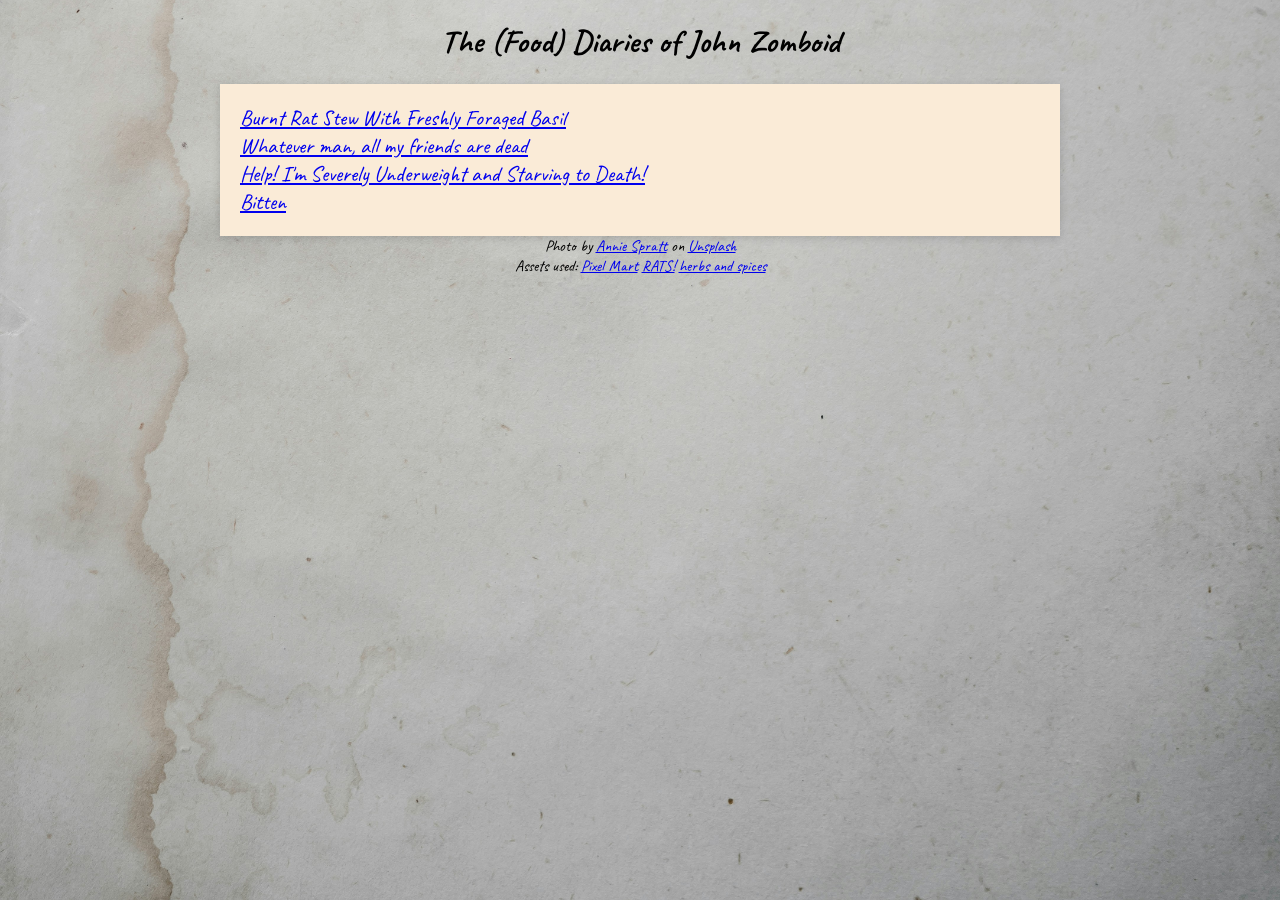
==== index.html @ b675cf81 "initial commit" ====
<!DOCTYPE html>
<html lang="en">
<head>
    <meta charset="UTF-8">
    <meta name="viewport" content="width=device-width, initial-scale=1.0">
    <title>The (Food) Diaries of John Zomboid</title>
    <link rel="preconnect" href="https://fonts.googleapis.com">
    <link rel="preconnect" href="https://fonts.gstatic.com" crossorigin>
    <link href="https://fonts.googleapis.com/css2?family=Caveat:wght@400..700&display=swap" rel="stylesheet">
    <link rel="stylesheet" href="style.css">
</head>
<body>
    <header>
        <h1>The (Food) Diaries of John Zomboid</h1>
    </header>
    <main>
        <a href="recipes/rat-stew.html">Burnt Rat Stew With Freshly Foraged Basil</a><br>
        <a href="recipes/depression.html">Whatever man, all my friends are dead</a><br>
        <a href="recipes/help.html">Help! I'm Severely Underweight and Starving to Death!</a><br>
        <a href="recipes/bitten.html">Bitten</a>
    </main>
    <footer>
        Photo by <a href="https://unsplash.com/@anniespratt?utm_source=unsplash&utm_medium=referral&utm_content=creditCopyText">Annie Spratt</a> on <a href="https://unsplash.com/photos/white-cloth-with-stain-xvU-X0GV9-o?utm_source=unsplash&utm_medium=referral&utm_content=creditCopyText">Unsplash</a><br>
        Assets used: <a href="https://ghostpixxells.itch.io/pixel-mart">Pixel Mart</a>
                    <a href="https://micaxx.itch.io/rats">RATS!</a>
                    <a href="https://scic.itch.io/herbs-and-spices-assets-pack-16x16">herbs and spices</a>
    </footer>
</body>
</html>
---- style.css ----
body {
    font-family: 'Caveat', sans-serif;
    background-image: url(images/paper.jpg);
    background-repeat: no-repeat;
    background-size: cover;
    background-position: center;
}

main {
    max-width: 800px;
    margin: 0 auto;
    padding: 20px;
    box-shadow: 0 2px 8px rgba(0, 0, 0, 0.15);
    background-color: antiquewhite;
    font-size: 22px;
}

header {
    text-align: center;
}    

footer {
    text-align: center;
}
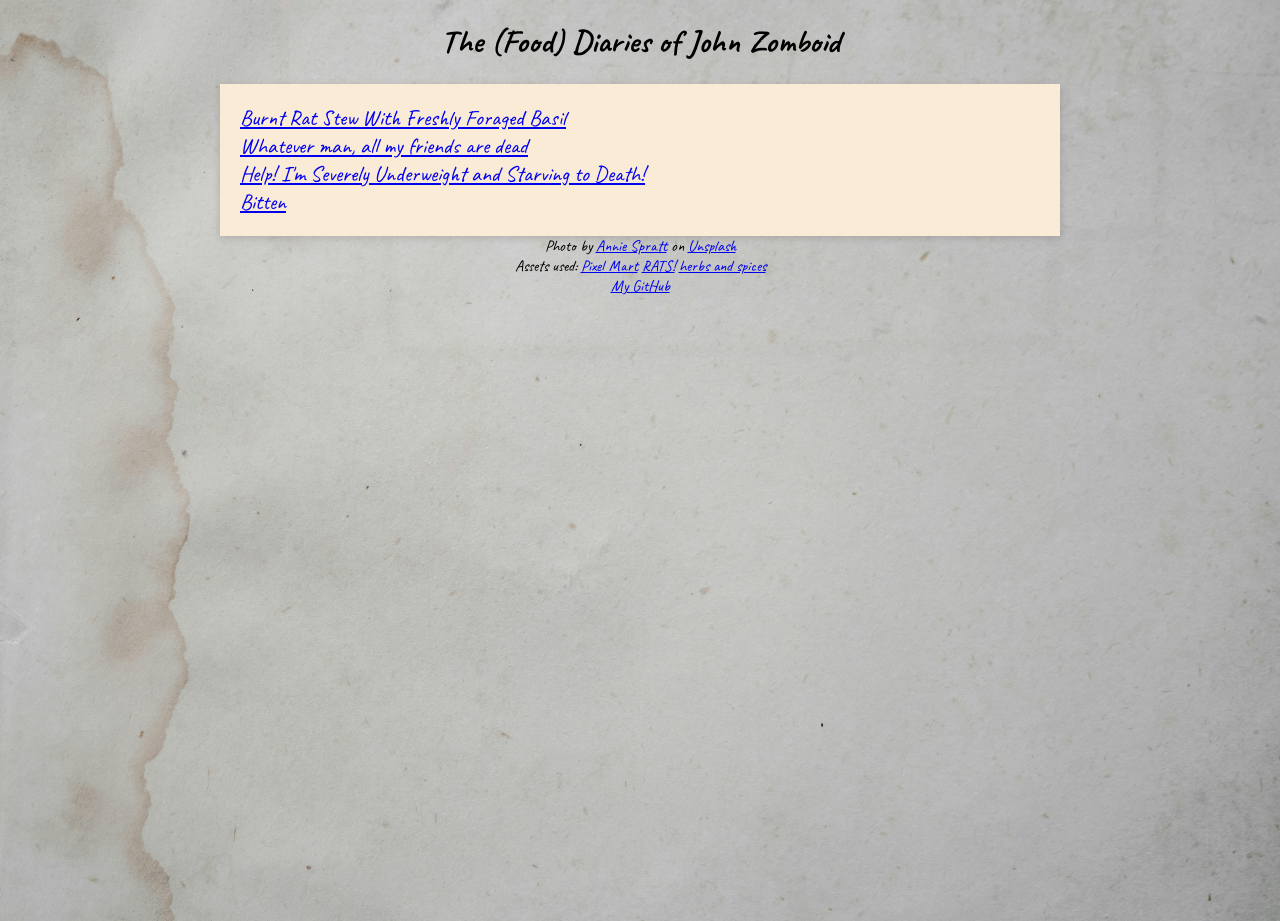
==== commit 734fad95: "add link to GitHub" ====
--- a/index.html
+++ b/index.html
@@ -23,7 +23,8 @@
         Photo by <a href="https://unsplash.com/@anniespratt?utm_source=unsplash&utm_medium=referral&utm_content=creditCopyText">Annie Spratt</a> on <a href="https://unsplash.com/photos/white-cloth-with-stain-xvU-X0GV9-o?utm_source=unsplash&utm_medium=referral&utm_content=creditCopyText">Unsplash</a><br>
         Assets used: <a href="https://ghostpixxells.itch.io/pixel-mart">Pixel Mart</a>
                     <a href="https://micaxx.itch.io/rats">RATS!</a>
-                    <a href="https://scic.itch.io/herbs-and-spices-assets-pack-16x16">herbs and spices</a>
+                    <a href="https://scic.itch.io/herbs-and-spices-assets-pack-16x16">herbs and spices</a><br>
+                    <a href="https://github.com/YapTrapp">My GitHub</a>
     </footer>
 </body>
 </html>
--- a/style.css
+++ b/style.css
@@ -1,6 +1,11 @@
+html, body {
+    height: 100%;
+    margin: 0;
+}
+
 body {
     font-family: 'Caveat', sans-serif;
-    background-image: url(images/paper.jpg);
+    background-image: url("images/paper.jpg");
     background-repeat: no-repeat;
     background-size: cover;
     background-position: center;
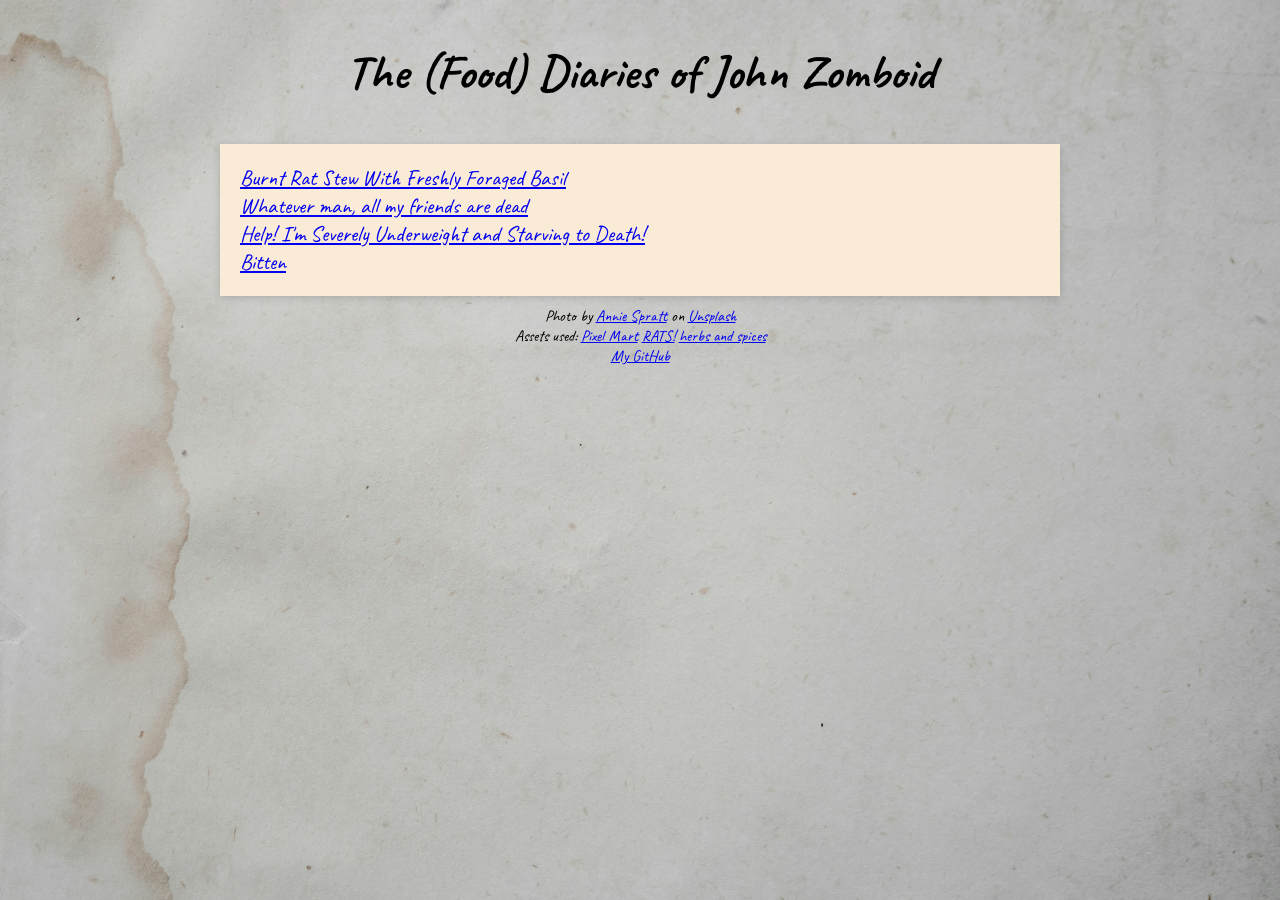
==== commit dd1cde09: "Clamp h1" ====
--- a/index.html
+++ b/index.html
@@ -14,10 +14,10 @@
         <h1>The (Food) Diaries of John Zomboid</h1>
     </header>
     <main>
-        <a href="recipes/rat-stew.html">Burnt Rat Stew With Freshly Foraged Basil</a><br>
-        <a href="recipes/depression.html">Whatever man, all my friends are dead</a><br>
-        <a href="recipes/help.html">Help! I'm Severely Underweight and Starving to Death!</a><br>
-        <a href="recipes/bitten.html">Bitten</a>
+            <a href="recipes/rat-stew.html">Burnt Rat Stew With Freshly Foraged Basil</a><br>
+            <a href="recipes/depression.html">Whatever man, all my friends are dead</a><br>
+            <a href="recipes/help.html">Help! I'm Severely Underweight and Starving to Death!</a><br>
+            <a href="recipes/bitten.html">Bitten</a>
     </main>
     <footer>
         Photo by <a href="https://unsplash.com/@anniespratt?utm_source=unsplash&utm_medium=referral&utm_content=creditCopyText">Annie Spratt</a> on <a href="https://unsplash.com/photos/white-cloth-with-stain-xvU-X0GV9-o?utm_source=unsplash&utm_medium=referral&utm_content=creditCopyText">Unsplash</a><br>
--- a/style.css
+++ b/style.css
@@ -22,8 +22,14 @@
 
 header {
     text-align: center;
+    padding: 10px;
 }    
+
+h1 {
+    font-size: clamp(1.5rem, 5vw, 3rem);
+}
 
 footer {
     text-align: center;
+    padding: 10px;
 }
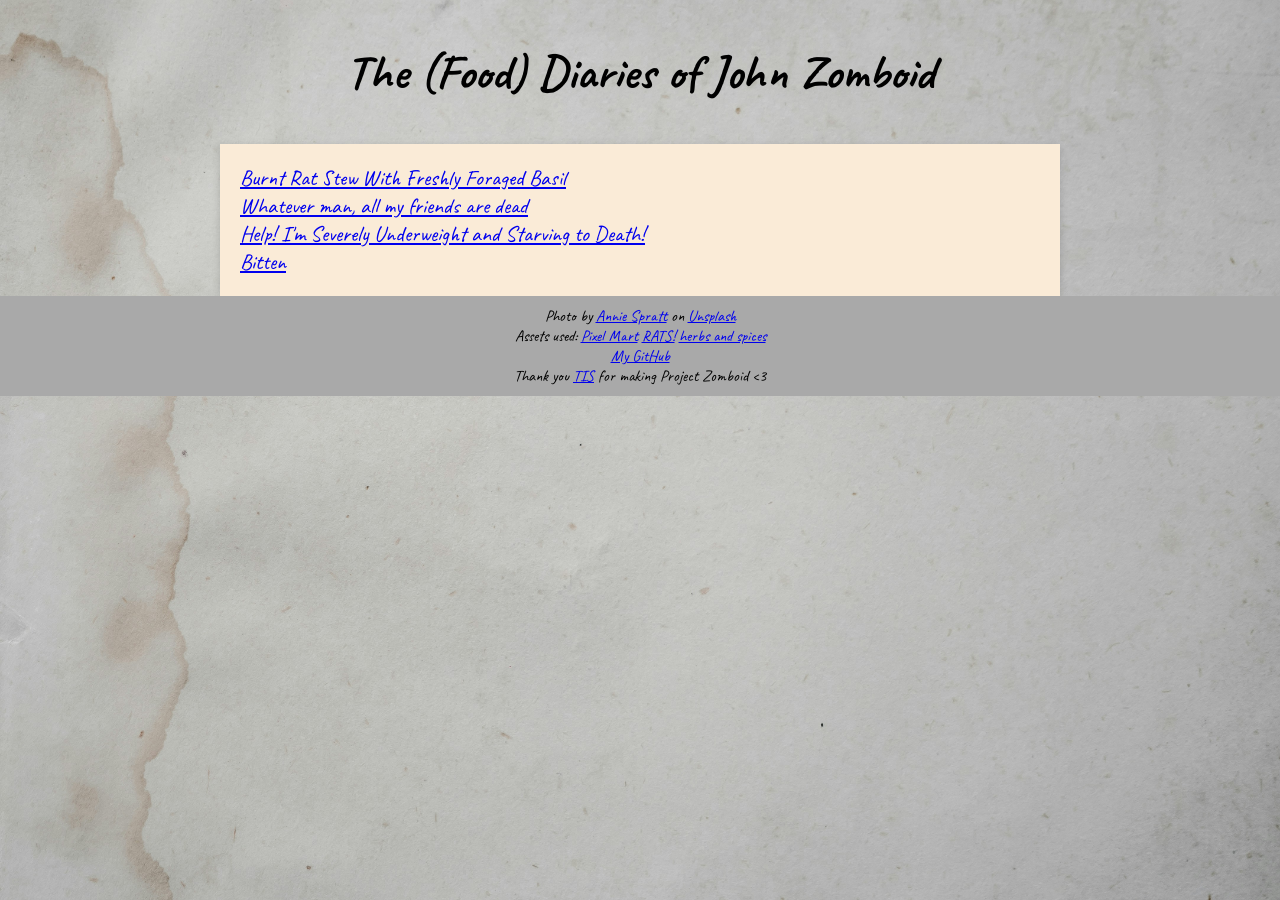
==== commit 1190215c: "Give credit to TIS" ====
--- a/index.html
+++ b/index.html
@@ -24,7 +24,9 @@
         Assets used: <a href="https://ghostpixxells.itch.io/pixel-mart">Pixel Mart</a>
                     <a href="https://micaxx.itch.io/rats">RATS!</a>
                     <a href="https://scic.itch.io/herbs-and-spices-assets-pack-16x16">herbs and spices</a><br>
-                    <a href="https://github.com/YapTrapp">My GitHub</a>
+                    <a href="https://github.com/YapTrapp">My GitHub</a><br>
+                    Thank you <a href="https://projectzomboid.com/blog/">TIS</a> for making Project Zomboid <3
+                    
     </footer>
 </body>
 </html>
--- a/style.css
+++ b/style.css
@@ -32,4 +32,5 @@
 footer {
     text-align: center;
     padding: 10px;
+    background-color: darkgrey;
 }
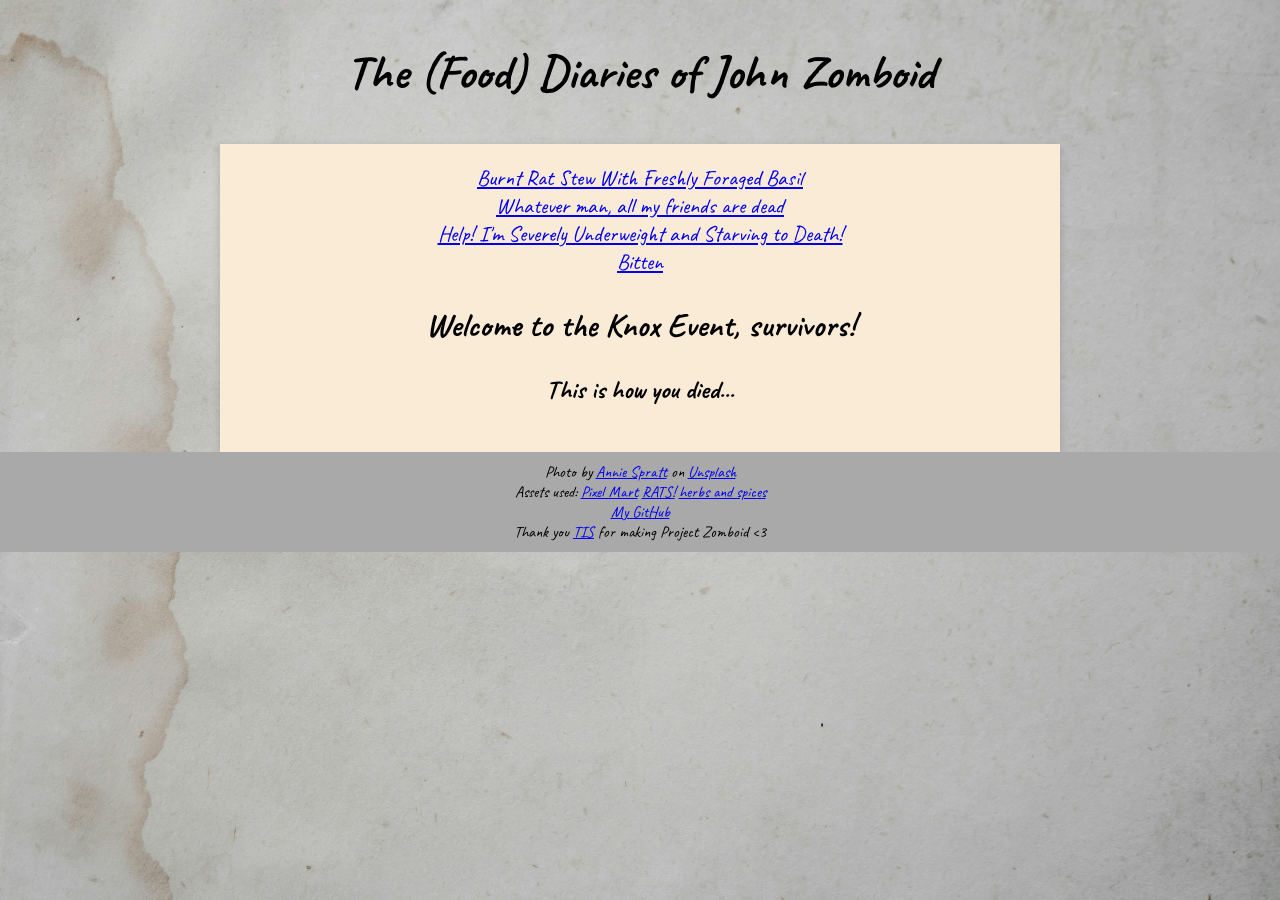
==== commit 5573b05f: "Insert tagline" ====
--- a/index.html
+++ b/index.html
@@ -18,6 +18,8 @@
             <a href="recipes/depression.html">Whatever man, all my friends are dead</a><br>
             <a href="recipes/help.html">Help! I'm Severely Underweight and Starving to Death!</a><br>
             <a href="recipes/bitten.html">Bitten</a>
+        <h2>Welcome to the Knox Event, survivors!</h2>
+        <h3>This is how you died...</h3>
     </main>
     <footer>
         Photo by <a href="https://unsplash.com/@anniespratt?utm_source=unsplash&utm_medium=referral&utm_content=creditCopyText">Annie Spratt</a> on <a href="https://unsplash.com/photos/white-cloth-with-stain-xvU-X0GV9-o?utm_source=unsplash&utm_medium=referral&utm_content=creditCopyText">Unsplash</a><br>
--- a/style.css
+++ b/style.css
@@ -18,6 +18,11 @@
     box-shadow: 0 2px 8px rgba(0, 0, 0, 0.15);
     background-color: antiquewhite;
     font-size: 22px;
+    text-align: center;
+}
+
+ul {
+    text-align: left;
 }
 
 header {
